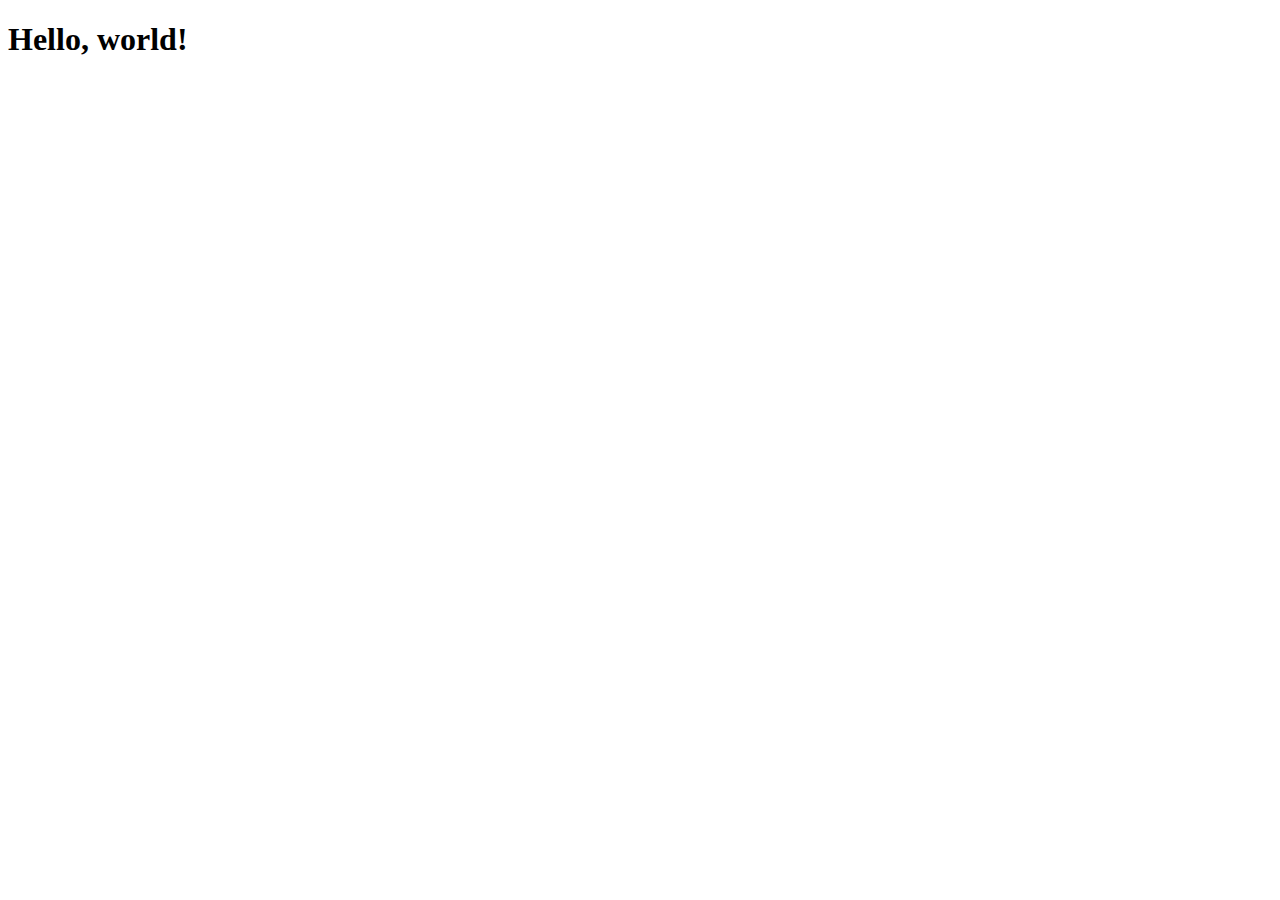
==== client/index.html @ 9fd1c5a3 "bootstrapped index" ====
<!DOCTYPE html>
<html>
    <title>Bootstrap 101 Template</title>
    <meta name="viewport" content="width=device-width, initial-scale=1.0">
    <link rel="stylesheet" type='text/css' href="assets/css/bootstrap.min.css">
    <link rel='stylesheet' type='text/css' href="http://fonts.googleapis.com/css?family=Raleway:700">
    <script src="bower_components/jquery/jquery.min.js"></script>
    <script src="http://netdna.bootstrapcdn.com/bootstrap/3.0.3/js/bootstrap.min.js"></script>
    <!-- HTML5 Shim and Respond.js IE8 support of HTML5 elements and media queries -->
    <!-- WARNING: Respond.js doesn't work if you view the page via file:// -->
    <!--[if lt IE 9]>
      <script src="https://oss.maxcdn.com/libs/html5shiv/3.7.0/html5shiv.js"></script>
      <script src="https://oss.maxcdn.com/libs/respond.js/1.3.0/respond.min.js"></script>
    <![endif]-->
  <body>
     <h1>Hello, world!</h1>
    <!-- Scripts may be placed anywhere on a page. But FYI, they block rendering of elements
     below them until after the scripts load-->


    <script src="bower_components/underscore/underscore.js"></script>
    <script src="bower_components/backbone/backbone.js"></script>

    <script src="models/AppModel.js"></script>
    <script src="data/data.js"></script>

    <script src="models/SongModel.js"></script>
    <script src="collections/Songs.js"></script>
    <script src="collections/SongQueue.js"></script>

    <script src="views/AppView.js"></script>
    <script src="views/PlayerView.js"></script>
    <script src="views/LibraryView.js"></script>
    <script src="views/LibraryEntryView.js"></script>

    <script>
      $(function(){
        // set up model objects
        var library = new Songs(songData);
        var app = new AppModel({library: library});

        // build a view for the top level of the whole app
        var appView = new AppView({model: app});

        // put the view onto the screen
        $('body').append(appView.render());
      });
    </script>
  </body>
</html>
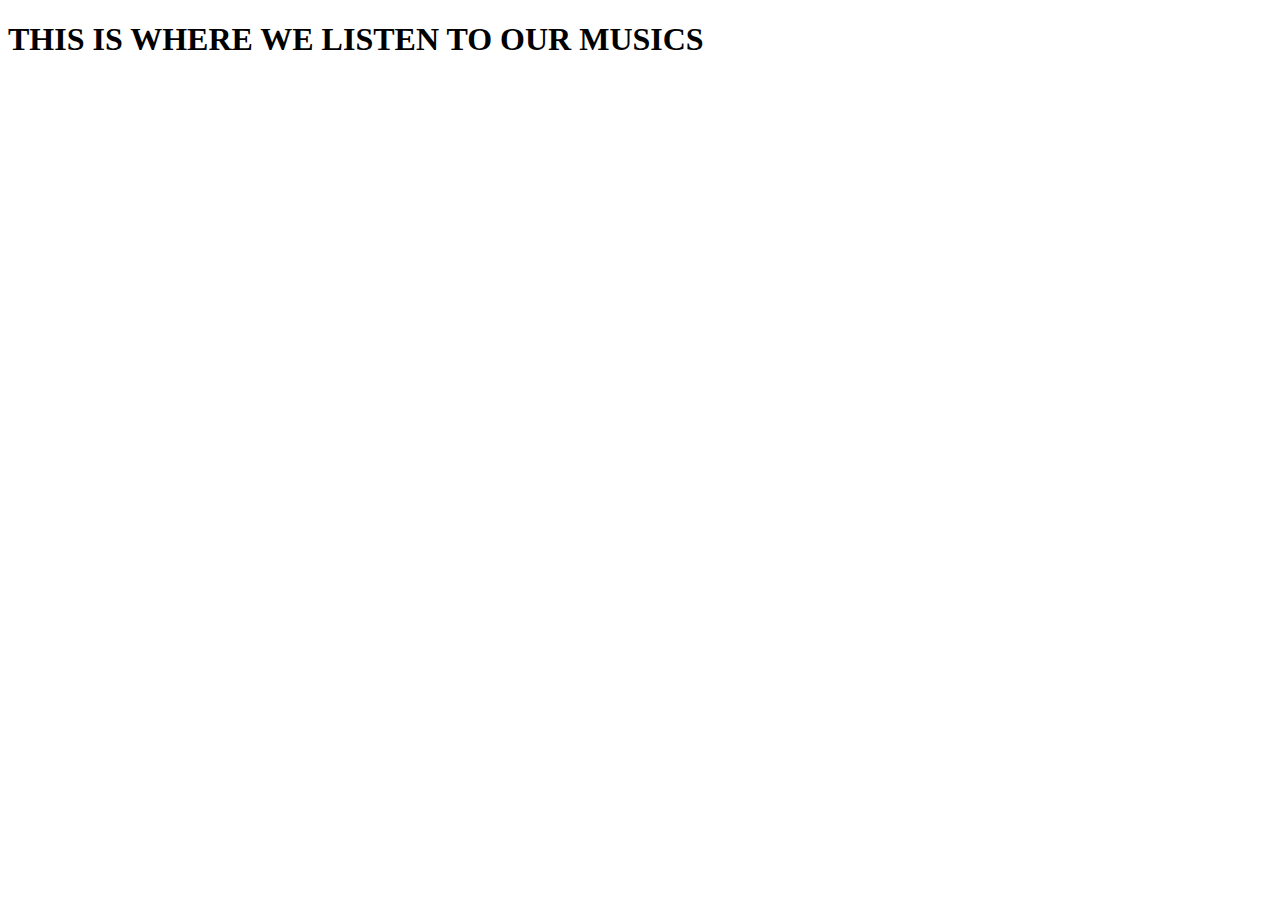
==== commit 7a04be22: "emits enque events and displays song in queue when clicked in library" ====
--- a/client/index.html
+++ b/client/index.html
@@ -1,8 +1,9 @@
 <!DOCTYPE html>
 <html>
-    <title>Bootstrap 101 Template</title>
+<head>
+    <title>myTunes</title>
     <meta name="viewport" content="width=device-width, initial-scale=1.0">
-    <link rel="stylesheet" type='text/css' href="assets/css/bootstrap.min.css">
+    <link rel="stylesheet" type='text/css' href="assets/css/bootstrap.css">
     <link rel='stylesheet' type='text/css' href="http://fonts.googleapis.com/css?family=Raleway:700">
     <script src="bower_components/jquery/jquery.min.js"></script>
     <script src="http://netdna.bootstrapcdn.com/bootstrap/3.0.3/js/bootstrap.min.js"></script>
@@ -12,8 +13,9 @@
       <script src="https://oss.maxcdn.com/libs/html5shiv/3.7.0/html5shiv.js"></script>
       <script src="https://oss.maxcdn.com/libs/respond.js/1.3.0/respond.min.js"></script>
     <![endif]-->
+  </head>
   <body>
-     <h1>Hello, world!</h1>
+     <h1>THIS IS WHERE WE LISTEN TO OUR MUSICS</h1>
     <!-- Scripts may be placed anywhere on a page. But FYI, they block rendering of elements
      below them until after the scripts load-->
 
@@ -32,6 +34,8 @@
     <script src="views/PlayerView.js"></script>
     <script src="views/LibraryView.js"></script>
     <script src="views/LibraryEntryView.js"></script>
+    <script src="views/SongQueueView.js"></script>
+    <script src="views/SongQueueEntryView.js"></script>
 
     <script>
       $(function(){
@@ -43,7 +47,6 @@
         var appView = new AppView({model: app});
 
         // put the view onto the screen
-        $('body').append(appView.render());
       });
     </script>
   </body>
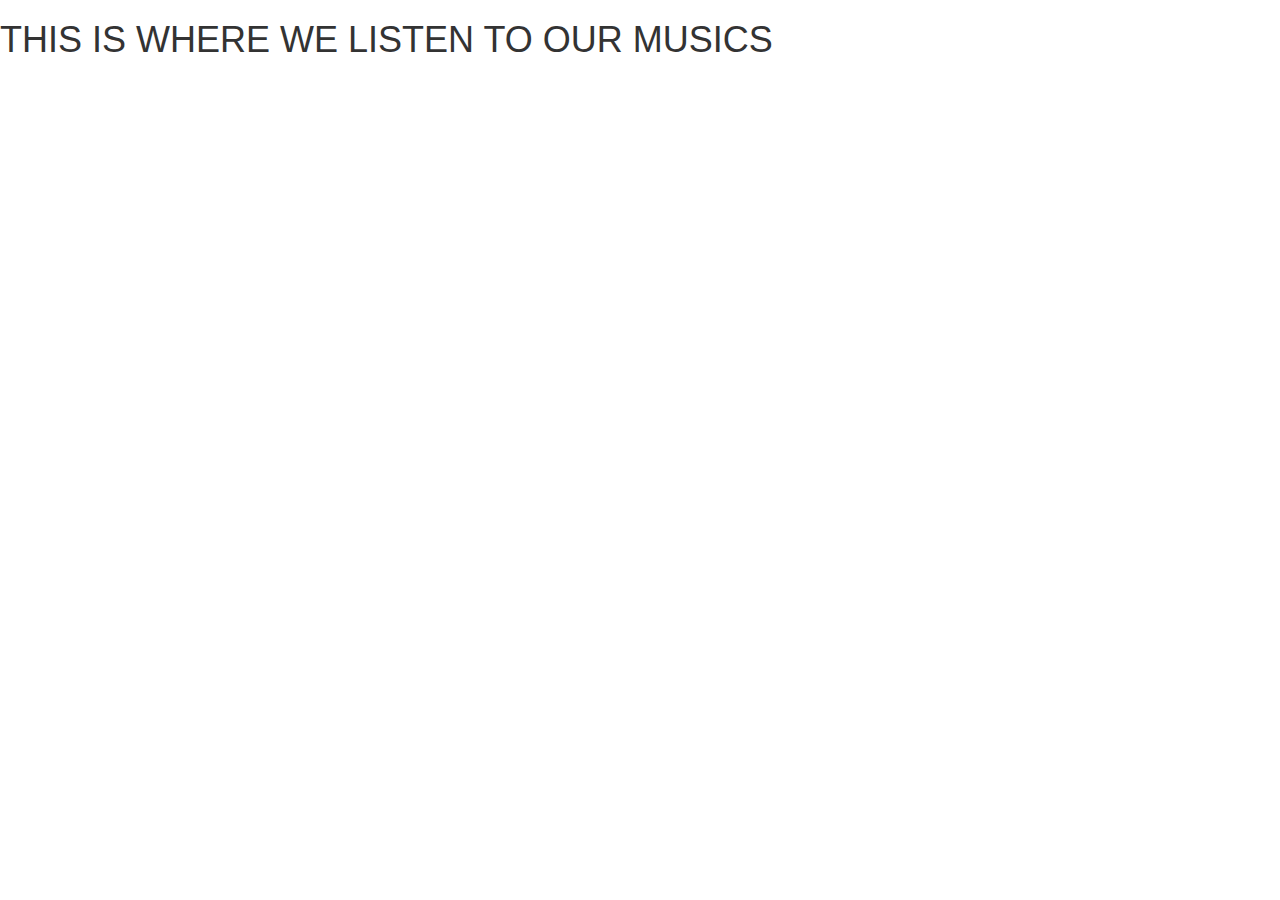
==== commit f0b2274e: "link to cdn" ====
--- a/client/index.html
+++ b/client/index.html
@@ -3,8 +3,13 @@
 <head>
     <title>myTunes</title>
     <meta name="viewport" content="width=device-width, initial-scale=1.0">
-    <link rel="stylesheet" type='text/css' href="assets/css/bootstrap.css">
+    <link rel="stylesheet" type='text/css' href="http://maxcdn.bootstrapcdn.com/bootstrap/3.2.0/css/bootstrap.min.css">
     <link rel='stylesheet' type='text/css' href="http://fonts.googleapis.com/css?family=Raleway:700">
+    <style type="text/css">
+      .queue-table {
+        color: red;
+      }
+    </style>
     <script src="bower_components/jquery/jquery.min.js"></script>
     <script src="http://netdna.bootstrapcdn.com/bootstrap/3.0.3/js/bootstrap.min.js"></script>
     <!-- HTML5 Shim and Respond.js IE8 support of HTML5 elements and media queries -->
@@ -18,8 +23,6 @@
      <h1>THIS IS WHERE WE LISTEN TO OUR MUSICS</h1>
     <!-- Scripts may be placed anywhere on a page. But FYI, they block rendering of elements
      below them until after the scripts load-->
-
-
     <script src="bower_components/underscore/underscore.js"></script>
     <script src="bower_components/backbone/backbone.js"></script>
 
